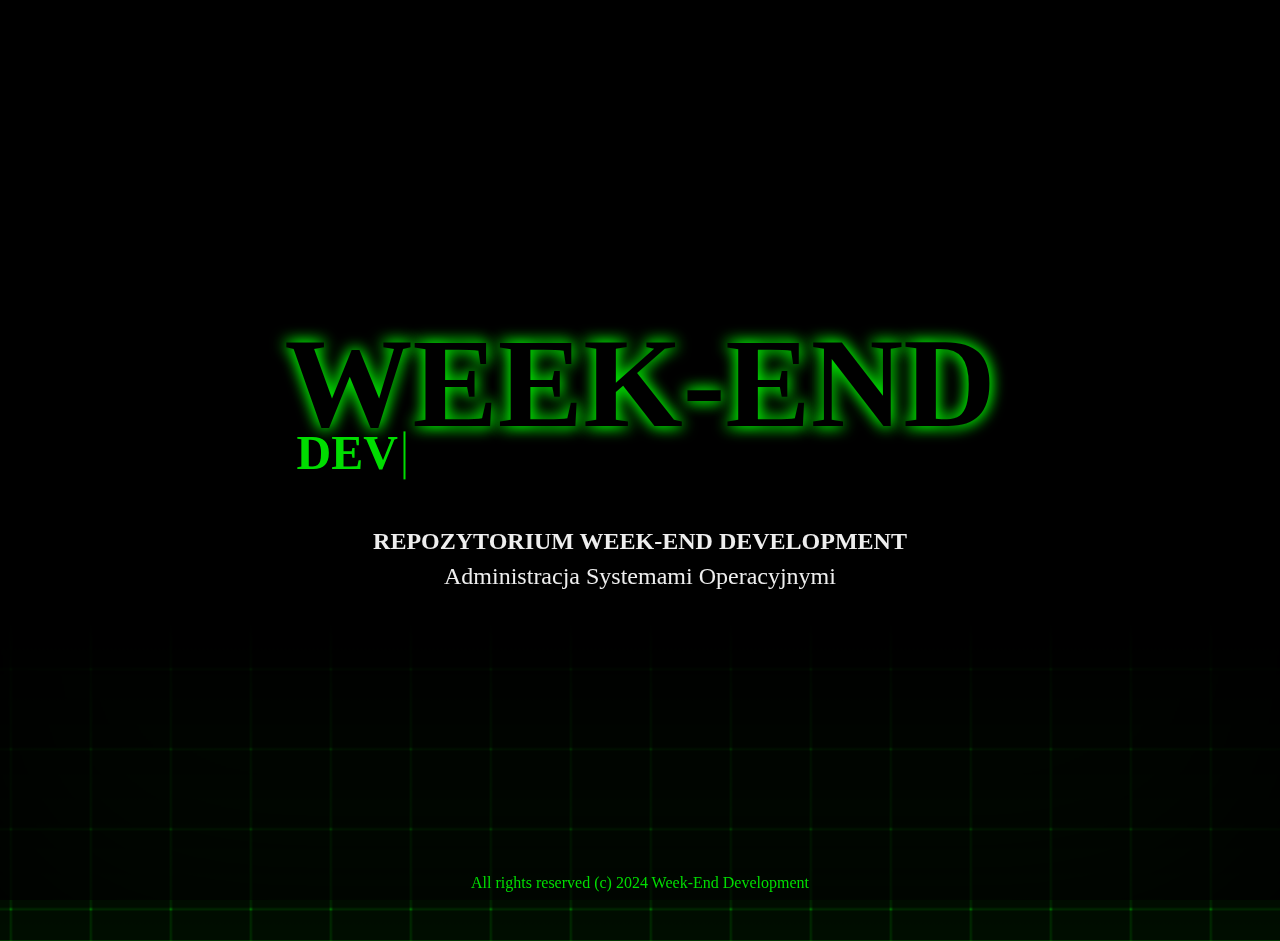
==== docs/index.html @ 182c7804 "main page update" ====
<!DOCTYPE html>
<html lang="pl">

<head>
  <meta charset="UTF-8">
  <meta http-equiv="X-UA-Compatible" content="IE=edge">
  <meta name="viewport" content="width=device-width, initial-scale=1, shrink-to-fit=no" />
  <meta name="description" content="Week-end Development">
  <meta name="keywords" content="WED, Week-end Devs, Week-end development, Week-end Warriors">
  <meta name="author" content="BO$">
  <meta name="copyright" content="WEEK-END DEVELOPMENT">
  <meta name="owner" content="BO$ & Feduniewicz">
  <title>WEEK-END_DEVS</title>
  <link rel="icon" type="svg" href="./img/favicon.svg">
  <style>
    :root {
      --main-bg-color: #0d0;
      --main-width: 300px;
    }

    * {
      box-sizing: border-box;
      padding: 0;
      margin: 0;
    }

    body {
      background: linear-gradient(to bottom, #000, #000, var(--main-bg-color), #000);
      animation: gradientAnimation 5s linear infinite;
      background-repeat: repeat-y;
      background-size: 100% 200%;
      overflow: hidden;
      font-family: "consolas";
    }

    @keyframes gradientAnimation {
      0% {
        background-position: 0% 0%;
      }

      100% {
        background-position: 0% -200%;
      }
    }

    main {
      height: 100vh;
      width: 100vw;
    }

    #bg {
      height: 110vh;
      width: 110vw;
      position: absolute;
      top: 55%;
      left: 55%;
      transform: translate(-55%, -55%);
      background-image:
        repeating-linear-gradient(0deg, #0000 -2px, #0000 2px, #000a 3px, #000a 80px),
        repeating-linear-gradient(90deg, #0000 -2px, #0000 2px, #000a 3px, #000a 80px);
      background-size: 80px 80px;
    }

    #bg-shadow {
      height: 100vh;
      width: 100vw;
      position: absolute;
      top: 50%;
      left: 50%;
      transform: translate(-50%, -50%);
      box-shadow: inset 0 0 500px #000;
    }
    a, a:hover {
      text-decoration: none;
    }
    nav {
      position: absolute;
      top: 50%;
      left: 50%;
      transform: translate(-50%, -50%);
      width: 100%;
      z-index: 8;
      background: #8880;
      text-align: center;
    }
    h1{
      font-size: 8rem;
      font-weight: 900;
    }
    h1>span{
      text-shadow: 1px 1px 15px var(--main-bg-color), -1px -1px 15px var(--main-bg-color);
      color: #000;
    }

    h3{
      margin-top: -2rem;
      font-size: 3rem;
      color: var(--main-bg-color);
      font-weight: 800;
      text-align: left;
      left: 50%;
      transform: translate(-50%);
      position: relative;
      width: var(--main-width);
    }
    h3 span{
      position: relative;
      color: #0d0;
    }
    h3 span::before{
      content: "";
      right: -8px;
      top:50%;
      position: absolute;
      height: 3rem;
      width: 2px;
      background: var(--main-bg-color);
      transform: translateY(-45%);
      animation: blink .7s infinite;
    }
    h3 span.stop-blinking::before{
      animation: none;
    }
    @keyframes blink {
      50%{opacity: 0;}
    }

    a>p{
      color: #eee;
      font-size: 1.5rem;
      text-align: center;
      width: var(--main-width);
      margin-top: 8px;
    }
    section{
      margin-top: 3rem;
      left: 50%;
      transform: translate(-50%);
      position: relative;
      text-align: left;
      width: var(--main-width);
    }
    footer{
      bottom: 8px;
      position: sticky;
      text-align: center;
      color: var(--main-bg-color);
    }
    @media only screen and (max-width: 767px) {
      h1{
        font-size: 6rem;
      }
    }
  </style>
</head>

<body>
  <main>
    <div id="bg"></div>
    <div id="bg-shadow"></div>
  </main>
  <nav>
    <a href="https://github.com/Week-end-Development/WED"><h1><span>WEEK-END</span></h1></a>
    <h3>&nbsp;<span></span></h3>
    <section>
      <a href="https://github.com/Week-end-Development/WED"><p><b>REPOZYTORIUM WEEK-END DEVELOPMENT</b></p></a>
      <a href="./pages/sys-ops.html"><p>Administracja Systemami Operacyjnymi</p></a>
    </section>
  </nav>
  <footer>All rights reserved (c) 2024 Week-End Development</footer>
  <script type="text/javascript">
    const dynamicText = document.querySelector("h3 span");
    const wordList = ["DEVs", "Warriors", "Development", "Developers"];
    let wordIndex = 0;
    let charIndex = 0;
    let isDeleting = false;
    const typeEffect = () => {
      const currentWord = wordList[wordIndex];
      const currentChar = currentWord.substring(0, charIndex);
      dynamicText.textContent = currentChar;
      dynamicText.classList.add("stop-blinking");
      if(!isDeleting && charIndex < currentWord.length){
        charIndex++;
        setTimeout(typeEffect, 200);
      } else if (isDeleting && charIndex > 0) {
        charIndex--;
        setTimeout(typeEffect, 100);
      } else {
        isDeleting = !isDeleting;
        dynamicText.classList.remove("stop-blinking");
        wordIndex = !isDeleting ? (wordIndex+1)%wordList.length : wordIndex;
        setTimeout(typeEffect, 1200);
      }
    };
    typeEffect();
    const root = document.documentElement;
    const mainText = document.querySelector("h1 span");
    const spanWidth = mainText.offsetWidth;
    root.style.setProperty('--main-width', spanWidth+"px");

  //setTimeout(function () { window.location.reload(1); }, 5000); // RELOADER </script>
</body>

</html>
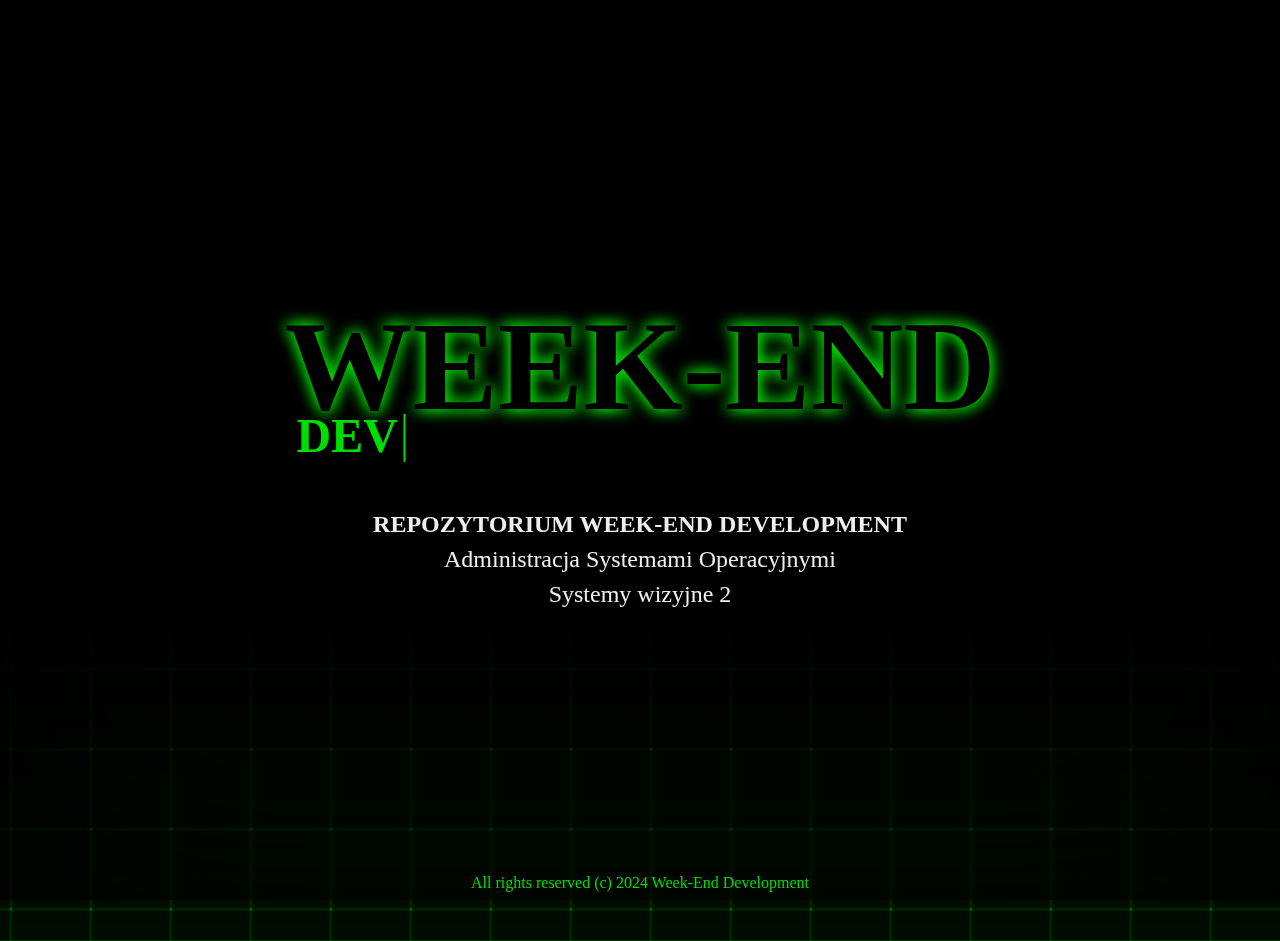
==== commit 4f1cec89: "Update sv-cheat-sheet" ====
--- a/docs/index.html
+++ b/docs/index.html
@@ -86,6 +86,7 @@
     h1{
       font-size: 8rem;
       font-weight: 900;
+      font-family: "consolas";
     }
     h1>span{
       text-shadow: 1px 1px 15px var(--main-bg-color), -1px -1px 15px var(--main-bg-color);
@@ -148,7 +149,8 @@
     }
     @media only screen and (max-width: 767px) {
       h1{
-        font-size: 6rem;
+        font-size: 80px;
+        padding: 0;
       }
     }
   </style>
@@ -165,6 +167,7 @@
     <section>
       <a href="https://github.com/Week-end-Development/WED"><p><b>REPOZYTORIUM WEEK-END DEVELOPMENT</b></p></a>
       <a href="./pages/sys-ops.html"><p>Administracja Systemami Operacyjnymi</p></a>
+      <a href="https://github.com/Week-end-Development/WED/blob/main/SEM5/sv-cheat-sheet.md"><p>Systemy wizyjne 2</p></a>
     </section>
   </nav>
   <footer>All rights reserved (c) 2024 Week-End Development</footer>
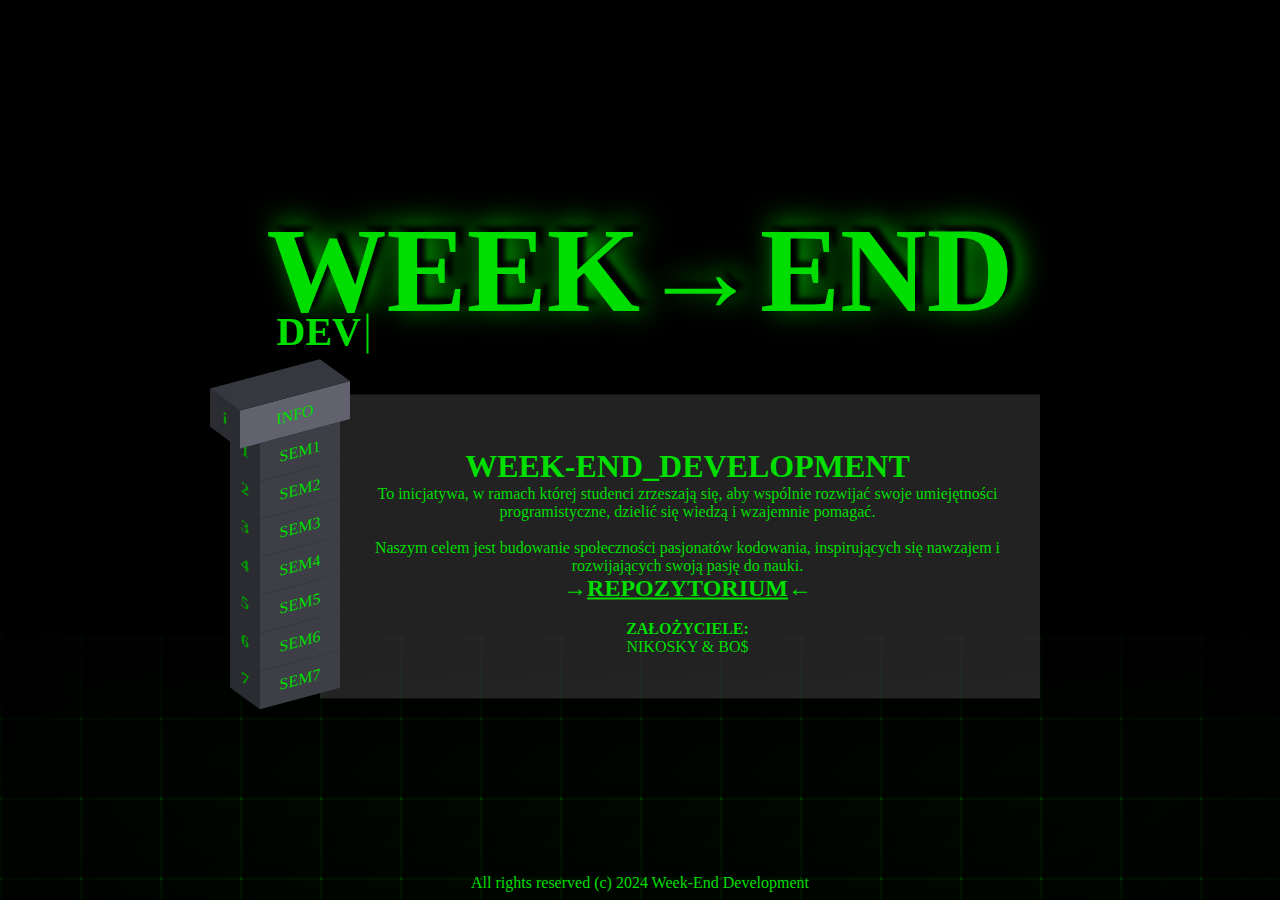
==== commit b5233200: "new look of main page" ====
--- a/docs/index.html
+++ b/docs/index.html
@@ -4,6 +4,10 @@
 <head>
   <meta charset="UTF-8">
   <meta http-equiv="X-UA-Compatible" content="IE=edge">
+  <meta name='googlebot' content='follow, index' />
+  <meta name='classification' content='Bisiness' />
+  <meta name='category' content='tech' />
+  <meta name='designer' content='B0$' />
   <meta name="viewport" content="width=device-width, initial-scale=1, shrink-to-fit=no" />
   <meta name="description" content="Week-end Development">
   <meta name="keywords" content="WED, Week-end Devs, Week-end development, Week-end Warriors">
@@ -13,15 +17,30 @@
   <title>WEEK-END_DEVS</title>
   <link rel="icon" type="svg" href="./img/favicon.svg">
   <style>
-    :root {
-      --main-bg-color: #0d0;
-      --main-width: 300px;
-    }
-
     * {
       box-sizing: border-box;
       padding: 0;
       margin: 0;
+      font-family: "consolas";
+    }
+
+    :root {
+      --main-bg-color: #0d0;
+      --main-width: 600px;
+      --bg-size: calc(100vw/16);
+      --main-height: 200px;
+    }
+
+    @media only screen and (min-width: 1921px) {
+      :root {
+        --bg-size: calc(100vw / 36);
+      }
+    }
+
+    @media only screen and (max-width: 768px) {
+      :root {
+        --bg-size: calc(100vw/8);
+      }
     }
 
     body {
@@ -30,7 +49,7 @@
       background-repeat: repeat-y;
       background-size: 100% 200%;
       overflow: hidden;
-      font-family: "consolas";
+      height: 100vh;
     }
 
     @keyframes gradientAnimation {
@@ -43,22 +62,24 @@
       }
     }
 
-    main {
+    #bg {
       height: 100vh;
       width: 100vw;
-    }
-
-    #bg {
-      height: 110vh;
-      width: 110vw;
-      position: absolute;
-      top: 55%;
-      left: 55%;
-      transform: translate(-55%, -55%);
+      position: absolute;
+      top: 0;
+      left: 0;
       background-image:
-        repeating-linear-gradient(0deg, #0000 -2px, #0000 2px, #000a 3px, #000a 80px),
-        repeating-linear-gradient(90deg, #0000 -2px, #0000 2px, #000a 3px, #000a 80px);
-      background-size: 80px 80px;
+        repeating-linear-gradient(0deg, #0000 -2px, #0000 2px, #000b 3px, #000a var(--bg-size)),
+        repeating-linear-gradient(90deg, #0000 -2px, #0000 2px, #000b 3px, #000a var(--bg-size));
+      background-size: var(--bg-size) var(--bg-size);
+    }
+
+    a,
+    a:hover,
+    a:active,
+    a:visited {
+      text-decoration: none;
+      color: inherit;
     }
 
     #bg-shadow {
@@ -70,32 +91,45 @@
       transform: translate(-50%, -50%);
       box-shadow: inset 0 0 500px #000;
     }
-    a, a:hover {
-      text-decoration: none;
-    }
+
+    main {
+      position: relative;
+      margin: 0 auto;
+      max-width: 1800px;
+      /* padding-top: calc((100vh - var(--main-height))/2); */
+      top: 50%;
+      transform: translateY(-50%);
+    }
+
+    section,
     nav {
-      position: absolute;
-      top: 50%;
-      left: 50%;
-      transform: translate(-50%, -50%);
+      /* max-width: var(--main-width); */
+      color: var(--main-bg-color);
+      text-align: center;
+      margin: 0 auto;
+    }
+
+    nav {
+      max-width: 800px;
+      padding-top: calc(var(--bg-size)*0.5);
+      display: flex;
+    }
+
+    h1 {
+      font-size: calc(var(--bg-size)*1.5);
+    }
+
+    footer {
+      bottom: 8px;
       width: 100%;
-      z-index: 8;
-      background: #8880;
+      position: absolute;
       text-align: center;
-    }
-    h1{
-      font-size: 8rem;
-      font-weight: 900;
-      font-family: "consolas";
-    }
-    h1>span{
-      text-shadow: 1px 1px 15px var(--main-bg-color), -1px -1px 15px var(--main-bg-color);
-      color: #000;
-    }
-
-    h3{
-      margin-top: -2rem;
-      font-size: 3rem;
+      color: var(--main-bg-color);
+    }
+
+    h3 {
+      margin-top: calc(var(--bg-size)*-0.4);
+      font-size: calc(var(--bg-size)*0.5);
       color: var(--main-bg-color);
       font-weight: 800;
       text-align: left;
@@ -103,86 +137,317 @@
       transform: translate(-50%);
       position: relative;
       width: var(--main-width);
-    }
-    h3 span{
+      z-index: 10;
+    }
+
+    h3 span {
       position: relative;
       color: #0d0;
     }
-    h3 span::before{
+
+    h3 span::before {
       content: "";
       right: -8px;
-      top:50%;
-      position: absolute;
-      height: 3rem;
+      top: 50%;
+      position: absolute;
+      height: calc(var(--bg-size)*0.5);
       width: 2px;
       background: var(--main-bg-color);
       transform: translateY(-45%);
       animation: blink .7s infinite;
     }
-    h3 span.stop-blinking::before{
+
+    h3 span.stop-blinking::before {
       animation: none;
     }
+
     @keyframes blink {
-      50%{opacity: 0;}
-    }
-
-    a>p{
-      color: #eee;
-      font-size: 1.5rem;
-      text-align: center;
-      width: var(--main-width);
-      margin-top: 8px;
-    }
-    section{
-      margin-top: 3rem;
+      50% {
+        opacity: 0;
+      }
+    }
+
+    ul {
+      position: relative;
+      transform: skewY(-15deg);
+      width: 80px;
+      left: 20px;
+    }
+
+    ul li {
+      position: relative;
+      list-style: none;
+      width: 80px;
+      background: #3e3f46;
+      padding: 10px 0;
+      transition: 0.5s;
+      z-index: var(--zix);
+      user-select: none;
+      cursor: pointer;
+    }
+
+    ul li:hover {
+      transform: translateX(-20px);
+      background: #61626e;
+    }
+
+    ul li.active {
+      transform: translateX(-20px);
+      background: #61626e;
+      width: 110px;
+    }
+
+    ul li::before,
+    ul li span {
+      content: '';
+      position: absolute;
+      top: 0;
+      left: -30px;
+      width: 30px;
+      height: 100%;
+      background: #3e3f46;
+      filter: brightness(0.7);
+      transform: skewY(45deg);
+      transform-origin: right;
+    }
+
+    ul li::after {
+      content: '';
+      position: absolute;
+      top: -30px;
+      left: 0;
+      width: 100%;
+      height: 30px;
+      background: #35383e;
+      transform-origin: bottom;
+      transform: skewX(45deg);
+      transition: 0.5s;
+    }
+
+    .progress-bar {
+      position: relative;
+      width: 300px;
+      background: #3e3f46;
+      padding: 2px 0;
+      display: block;
+      top: 20px;
       left: 50%;
-      transform: translate(-50%);
-      position: relative;
-      text-align: left;
-      width: var(--main-width);
-    }
-    footer{
-      bottom: 8px;
-      position: sticky;
-      text-align: center;
-      color: var(--main-bg-color);
-    }
-    @media only screen and (max-width: 767px) {
-      h1{
-        font-size: 80px;
-        padding: 0;
-      }
+      transform: translateX(-50%);
+    }
+
+    .done {
+      position: absolute;
+      display: block;
+      left: 0;
+      height: 100%;
+      background: var(--main-bg-color);
+      opacity: 0.2;
+      width: calc(300px* var(--done));
+    }
+
+    .progress-bar::before,
+    .done::before {
+      content: '';
+      position: absolute;
+      top: 0;
+      left: -10px;
+      width: 10px;
+      height: 100%;
+      background: #3e3f46;
+      filter: brightness(0.7);
+      transform: skewY(45deg);
+      transform-origin: right;
+    }
+
+    .done::before {
+      background: var(--main-bg-color);
+    }
+
+    .progress-bar::after,
+    .done::after {
+      content: '';
+      position: absolute;
+      top: -10px;
+      left: 0;
+      width: 100%;
+      height: 10px;
+      background: #35383e;
+      transform-origin: bottom;
+      transform: skewX(45deg);
+    }
+
+    .done::after {
+      background: #f00;
+    }
+
+
+    ul li span {
+      padding: 10px 0;
+      font-weight: 900;
+    }
+
+    nav section {
+      background: #fff2;
+      width: 100%;
+    }
+
+    nav section div {
+      display: none;
+      padding: 10px 10px 0 25px;
+      top: 50%;
+      transform: translateY(-50%);
+      position: relative;
+    }
+
+    h1>span {
+      text-shadow: 0 0 0 var(--main-bg-color), 8px -6px 5px #000, 8px -6px 30px var(--main-bg-color);
+      color: #0000;
+    }
+
+    section>div>h1 {
+      font-size: calc(var(--bg-size)*0.4);
     }
   </style>
 </head>
 
 <body>
+  <div id="bg"></div>
+  <div id="bg-shadow"></div>
   <main>
-    <div id="bg"></div>
-    <div id="bg-shadow"></div>
+    <section>
+      <a href="https://github.com/Week-end-Development/WED">
+        <h1><span>WEEK&rarr;END</span></h1>
+      </a>
+      <h3>&nbsp;<span></span></h3>
+    </section>
+    <nav>
+      <ul>
+        <li style="--zix:8;"><span>i</span>INFO</li>
+        <li style="--zix:7;"><span>1</span>SEM1</li>
+        <li style="--zix:6;"><span>2</span>SEM2</li>
+        <li style="--zix:5;"><span>3</span>SEM3</li>
+        <li style="--zix:4;"><span>4</span>SEM4</li>
+        <li style="--zix:3;"><span>5</span>SEM5</li>
+        <li style="--zix:2;"><span>6</span>SEM6</li>
+        <li style="--zix:1;"><span>7</span>SEM7</li>
+      </ul>
+      <section>
+        <div>
+          <h1>WEEK-END_DEVELOPMENT</h1>
+          <p>To inicjatywa, w ramach której studenci zrzeszają się, aby wspólnie rozwijać swoje umiejętności
+            programistyczne, dzielić się wiedzą i wzajemnie pomagać.
+          </p>
+          <br>
+          <p>Naszym celem jest budowanie społeczności pasjonatów kodowania, inspirujących się nawzajem i rozwijających
+            swoją pasję do nauki.</p>
+          <a href="https://github.com/Week-end-Development/WED">
+            <h2>&rarr;<u>REPOZYTORIUM</u>&larr;</h2>
+          </a>
+          <br>
+          <h4>ZAŁOŻYCIELE:</h4>
+          <p>NIKOSKY & BO$</p>
+
+
+        </div>
+        <div>
+          <h1>SEMESTR 1</h1>
+          <p>Tutaj znajdziesz notatki, materiały oraz pliki związane z pierwszym semestrem. Regularnie odwiedzaj stronę,
+            by być na bieżąco.</p>
+          <br>
+          <p>Dołącz do społeczności, aktywnie uczestnicz, wysyłaj Pull Requesty z własnymi rozwiązaniami i dziel się
+            wiedzą z innymi.</p>
+          <br>
+          <p><b>Życzymy owocnego semestru i udanej przygody w społeczności Week-End Development!</b></p>
+          <h2>STATUS: IN PROGRESS</h2>
+          <div class="progress-bar" style="--done:.6;">
+            60% DONE
+            <div class="done"> </div>
+          </div>
+        </div>
+        <div>
+          <h1>SEMESTR 2</h1>
+          <br>
+          <h2>STATUS: IN PROGRESS</h2>
+          <div class="progress-bar" style="--done:.4;">
+            40% DONE
+            <div class="done"> </div>
+          </div>
+        </div>
+        <div>
+          <h1>SEMESTR 3</h1>
+          <br>
+          <h2>STATUS: IN PROGRESS</h2>
+          <div class="progress-bar" style="--done:.45;">
+            45% DONE
+            <div class="done"> </div>
+          </div>
+        </div>
+        <div>
+          <h1>SEMESTR 4</h1>
+          <br>
+          <h2>STATUS: IN PROGRESS</h2>
+          <div class="progress-bar" style="--done:.2;">
+            20% DONE
+            <div class="done"> </div>
+          </div>
+        </div>
+        <div>
+          <h1><a href="https://github.com/Week-end-Development/WED/tree/main/SEM5">SEMESTR 5</a></h1>
+          <hr>
+          <h2>SYS-OPS</h2>
+          <p><a href="./pages/sys-ops.html">Administracja Systemami Operacyjnymi</a></p>
+          <p><a href="https://github.com/Week-end-Development/WED/blob/main/SEM5/ast-cheat-sheet2.md">PODSTAWY SZTUCZNEJ
+              INTELIGENCJI</a></p>
+          <p><a href="https://github.com/Week-end-Development/WED/blob/main/SEM5/sv-cheat-sheet.md">SYSTEMY WIZYJNE</a>
+          </p>
+          <p><a href="https://github.com/Week-end-Development/WED/blob/main/SEM5/st-cheat-sheet.md">PODSTAWY TEORII
+              SYSTEMÓW</a></p>
+          <br>
+          <hr>
+          <h2>DEV-OPS</h2>
+          <p><a href="https://github.com/Week-end-Development/WED/blob/main/SEM5/ast-cheat-sheet2.md">PODSTAWY SZTUCZNEJ
+              INTELIGENCJI</a></p>
+          <p><a href="https://github.com/Week-end-Development/WED/blob/main/SEM5/st-cheat-sheet.md">PODSTAWY
+              AUTOMATYKI</a></p>
+        </div>
+        <div>
+          <h1>SEMESTR 6</h1>
+          <br>
+          <h2>STATUS: IN PROGRESS</h2>
+          <div class="progress-bar" style="--done:0.0;">
+            0% DONE
+            <div class="done"> </div>
+          </div>
+        </div>
+        <div>
+          <h1>SEMESTR 7</h1>
+          <br>
+          <h2>STATUS: IN PROGRESS</h2>
+          <div class="progress-bar" style="--done:0.0;">
+            0% DONE
+            <div class="done"></div>
+          </div>
+        </div>
+      </section>
+    </nav>
   </main>
-  <nav>
-    <a href="https://github.com/Week-end-Development/WED"><h1><span>WEEK-END</span></h1></a>
-    <h3>&nbsp;<span></span></h3>
-    <section>
-      <a href="https://github.com/Week-end-Development/WED"><p><b>REPOZYTORIUM WEEK-END DEVELOPMENT</b></p></a>
-      <a href="./pages/sys-ops.html"><p>Administracja Systemami Operacyjnymi</p></a>
-      <a href="https://github.com/Week-end-Development/WED/blob/main/SEM5/sv-cheat-sheet.md"><p>Systemy wizyjne 2</p></a>
-    </section>
-  </nav>
+
   <footer>All rights reserved (c) 2024 Week-End Development</footer>
+  <!-- <script src="../js/jquery-3.6.1.min.js"></script>
+  <script src="../bootstrap5/js/bootstrap.bundle.min.js"></script> -->
   <script type="text/javascript">
     const dynamicText = document.querySelector("h3 span");
-    const wordList = ["DEVs", "Warriors", "Development", "Developers"];
+    const wordList = ["DEVs", "Warriors", "Development", "Events", "Deployment", "Freedom", "Getaway", "Developers"];
     let wordIndex = 0;
     let charIndex = 0;
     let isDeleting = false;
+
     const typeEffect = () => {
       const currentWord = wordList[wordIndex];
       const currentChar = currentWord.substring(0, charIndex);
       dynamicText.textContent = currentChar;
       dynamicText.classList.add("stop-blinking");
-      if(!isDeleting && charIndex < currentWord.length){
+      if (!isDeleting && charIndex < currentWord.length) {
         charIndex++;
         setTimeout(typeEffect, 200);
       } else if (isDeleting && charIndex > 0) {
@@ -191,17 +456,43 @@
       } else {
         isDeleting = !isDeleting;
         dynamicText.classList.remove("stop-blinking");
-        wordIndex = !isDeleting ? (wordIndex+1)%wordList.length : wordIndex;
+        wordIndex = !isDeleting ? (wordIndex + 1) % wordList.length : wordIndex;
         setTimeout(typeEffect, 1200);
       }
     };
+
+    const handleResize = () => {
+      const root = document.documentElement;
+      const mainText = document.querySelector("h1 span");
+      const spanWidth = mainText.offsetWidth;
+      root.style.setProperty('--main-width', spanWidth + "px");
+    }
+
+    const sectionDivs = document.querySelectorAll('section>div');
+    const sectionUl = document.querySelectorAll('nav>ul>li');
+
+    sectionUl.forEach((item, index) => {
+      // item.addEventListener("mouseover", toggleElements);
+      item.addEventListener("click", toggleElements);
+
+      function toggleElements() {
+        sectionDivs.forEach((div, i) => {
+          div.style.display = 'none';
+          sectionUl[i].classList.remove("active");
+        });
+
+        sectionDivs[index].style.display = 'block';
+        sectionUl[index].classList.add("active");
+      }
+    });
+
+    sectionDivs[0].style.display = 'block';
+    sectionUl[0].classList.add("active");
     typeEffect();
-    const root = document.documentElement;
-    const mainText = document.querySelector("h1 span");
-    const spanWidth = mainText.offsetWidth;
-    root.style.setProperty('--main-width', spanWidth+"px");
-
-  //setTimeout(function () { window.location.reload(1); }, 5000); // RELOADER </script>
+    handleResize();
+    window.addEventListener("resize", handleResize);
+    //setTimeout(function () { window.location.reload(1); }, 5000); // RELOADER
+  </script>
 </body>
 
-</html>
+</html>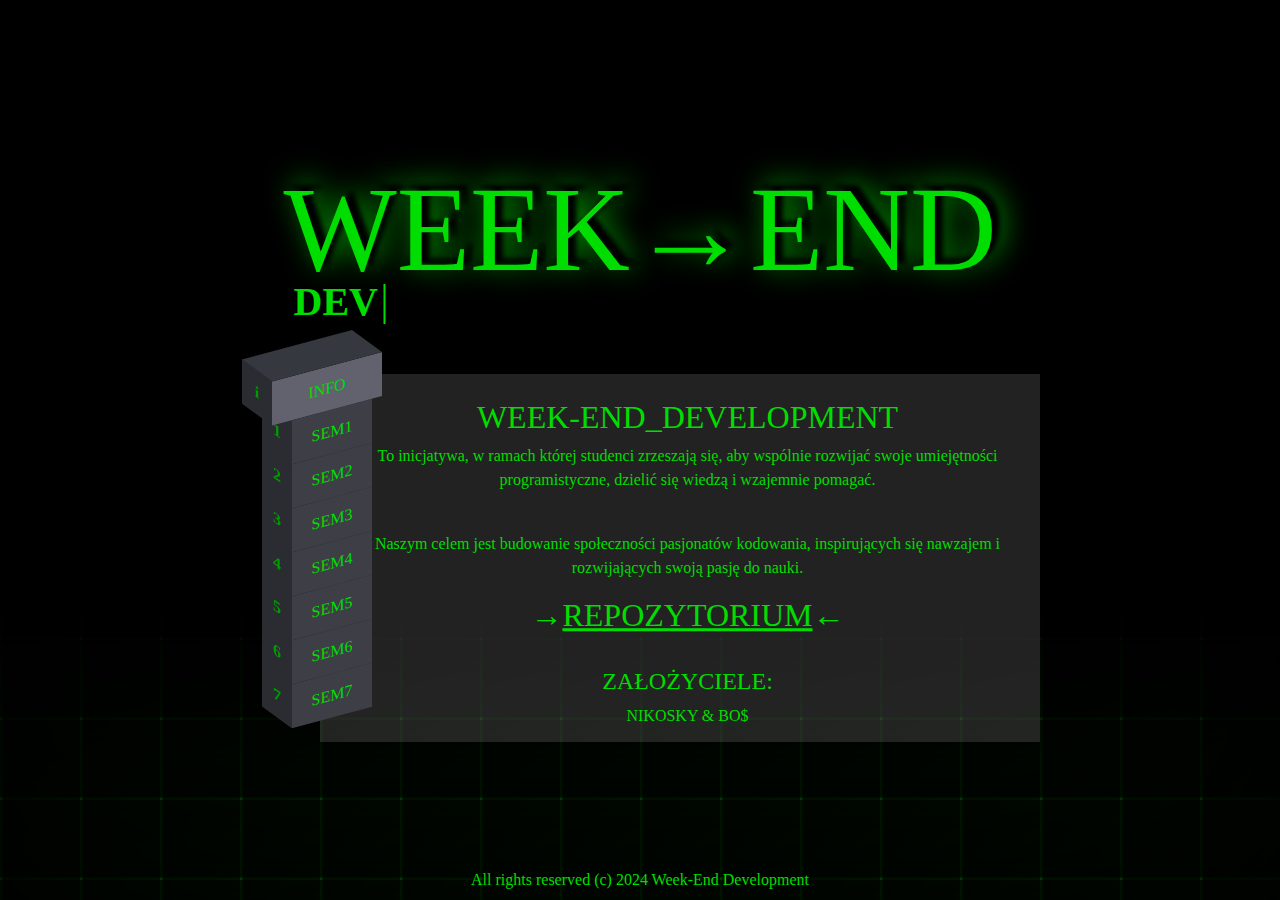
==== commit 8eadf7b4: "bootstrap" ====
--- a/docs/index.html
+++ b/docs/index.html
@@ -16,6 +16,10 @@
   <meta name="owner" content="BO$ & Feduniewicz">
   <title>WEEK-END_DEVS</title>
   <link rel="icon" type="svg" href="./img/favicon.svg">
+
+  <link rel="stylesheet" href="./css/bootstrap.min.css">
+  <link rel="stylesheet" href="./css/bootstrap.min.css.map">
+
   <style>
     * {
       box-sizing: border-box;
@@ -384,9 +388,12 @@
         </div>
         <div>
           <h1>SEMESTR 4</h1>
-          <br>
+          <hr><br>
+          <p><a href="./pages/graphics01.html">GRAFIKA 1</a></p>
+          <br>
+          <hr>
           <h2>STATUS: IN PROGRESS</h2>
-          <div class="progress-bar" style="--done:.2;">
+          <div class="progress-bar" style="--done:.4;">
             20% DONE
             <div class="done"> </div>
           </div>
@@ -433,8 +440,10 @@
   </main>
 
   <footer>All rights reserved (c) 2024 Week-End Development</footer>
-  <!-- <script src="../js/jquery-3.6.1.min.js"></script>
-  <script src="../bootstrap5/js/bootstrap.bundle.min.js"></script> -->
+
+  <script src="./js/bootstrap.bundle.min.js"></script>
+  <script src="./js/jquery-3.7.1.min.js"></script>
+
   <script type="text/javascript">
     const dynamicText = document.querySelector("h3 span");
     const wordList = ["DEVs", "Warriors", "Development", "Events", "Deployment", "Freedom", "Getaway", "Developers"];
